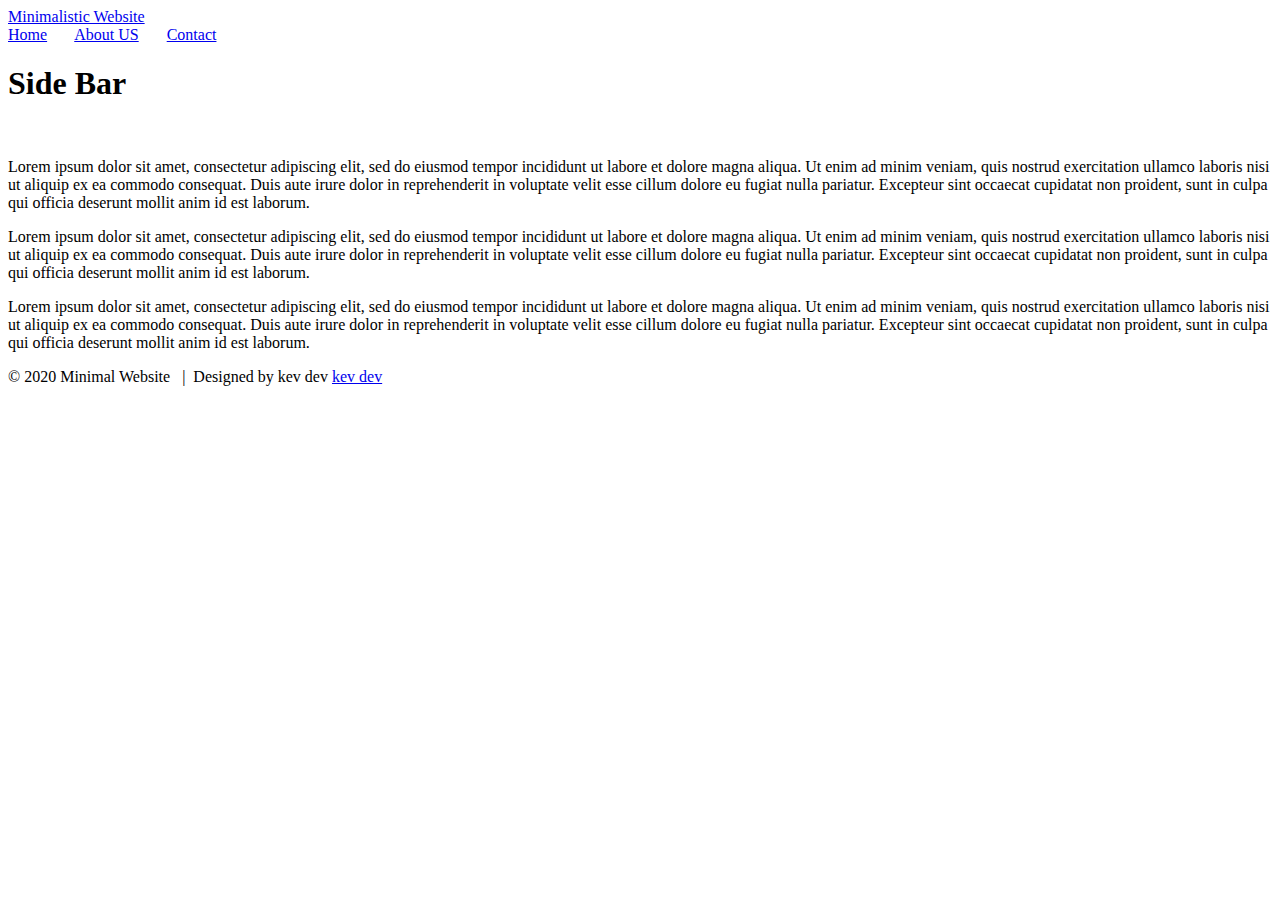
==== index.html @ 07d70b53 "First Commit" ====
<!DOCTYPE html>
<html lang="en">
<head>
    <meta charset="UTF-8">
    <title>Home</title>
    <link rel="stylesheet" href="css/style.css">
    <script src="js/scripts.js"></script>
</head>

<body>
    <div class="container">
    <header class="header">
        
        <a class="link-title" href="#">Minimalistic Website</a>
        
        </header>
        
        
        <nav class="menu">
        <a href="/">Home</a> &nbsp; &nbsp; &nbsp;
        <a href="about.html">About US</a> &nbsp; &nbsp; &nbsp;
        <a href="contact.html">Contact</a> &nbsp; &nbsp; &nbsp;
        
        </nav>
        
        
<!--        sidebar-->
        <aside> 
         <h1>Side Bar</h1>
            
        
        </aside>
        
        <article class="main">
<!--            <img src="http://placehold.it/600x300" alt="">        -->
        
        <div id="home-image">
            <img src="http://placehold.it/200px100" alt="">
            
            </div>    
            
            <p>Lorem ipsum dolor sit amet, consectetur adipiscing elit, sed do eiusmod tempor incididunt ut labore et dolore magna aliqua. Ut enim ad minim veniam, quis nostrud exercitation ullamco laboris nisi ut aliquip ex ea commodo consequat. Duis aute irure dolor in reprehenderit in voluptate velit esse cillum dolore eu fugiat nulla pariatur. Excepteur sint occaecat cupidatat non proident, sunt in culpa qui officia deserunt mollit anim id est laborum.</p> 
            <p>Lorem ipsum dolor sit amet, consectetur adipiscing elit, sed do eiusmod tempor incididunt ut labore et dolore magna aliqua. Ut enim ad minim veniam, quis nostrud exercitation ullamco laboris nisi ut aliquip ex ea commodo consequat. Duis aute irure dolor in reprehenderit in voluptate velit esse cillum dolore eu fugiat nulla pariatur. Excepteur sint occaecat cupidatat non proident, sunt in culpa qui officia deserunt mollit anim id est laborum.</p> 
            <p>Lorem ipsum dolor sit amet, consectetur adipiscing elit, sed do eiusmod tempor incididunt ut labore et dolore magna aliqua. Ut enim ad minim veniam, quis nostrud exercitation ullamco laboris nisi ut aliquip ex ea commodo consequat. Duis aute irure dolor in reprehenderit in voluptate velit esse cillum dolore eu fugiat nulla pariatur. Excepteur sint occaecat cupidatat non proident, sunt in culpa qui officia deserunt mollit anim id est laborum.</p> 
            
        </article>
        
        <footer>
         &copy; 2020 Minimal Website &nbsp; <span class="separator">|&nbsp;</span> Designed by kev dev <a href="#"> kev dev</a>
        </footer>
        
        
    </div>
    
</body>
</html>
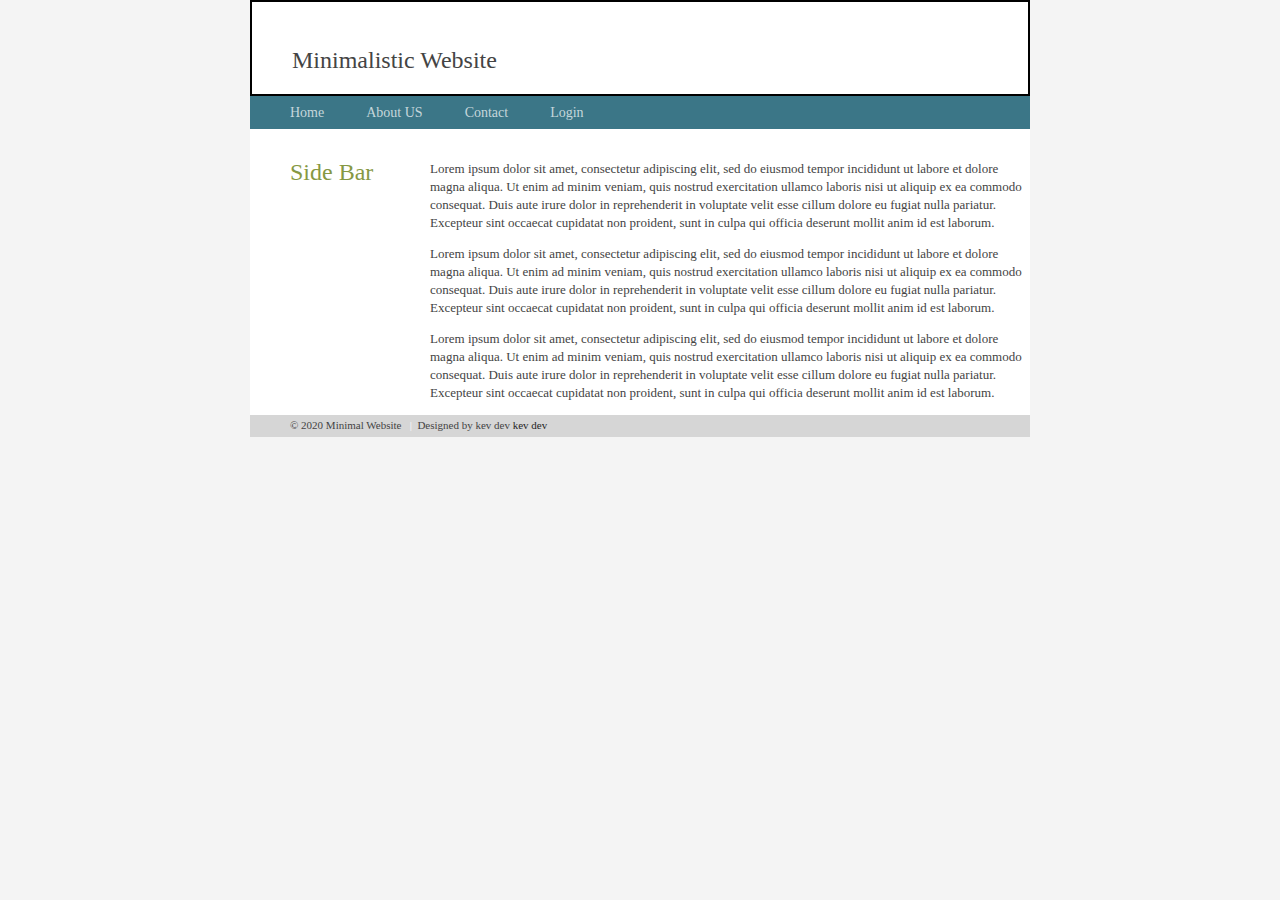
==== commit 6e6ba9af: "Communit May 19 4 22PM CST" ====
--- a/index.html
+++ b/index.html
@@ -1,6 +1,7 @@
 <!DOCTYPE html>
 <html lang="en">
 <head>
+  <!-- Test -->
     <meta charset="UTF-8">
     <title>Home</title>
     <link rel="stylesheet" href="css/style.css">
@@ -10,47 +11,48 @@
 <body>
     <div class="container">
     <header class="header">
-        
+
         <a class="link-title" href="#">Minimalistic Website</a>
-        
+
         </header>
-        
-        
+
+
         <nav class="menu">
-        <a href="/">Home</a> &nbsp; &nbsp; &nbsp;
+        <a href="index.html">Home</a> &nbsp; &nbsp; &nbsp;
         <a href="about.html">About US</a> &nbsp; &nbsp; &nbsp;
         <a href="contact.html">Contact</a> &nbsp; &nbsp; &nbsp;
-        
+        <a href="Login.html">Login</a> &nbsp; &nbsp; &nbsp;
+
         </nav>
-        
-        
+
+
 <!--        sidebar-->
-        <aside> 
+        <aside>
          <h1>Side Bar</h1>
-            
-        
+
+
         </aside>
-        
+
         <article class="main">
 <!--            <img src="http://placehold.it/600x300" alt="">        -->
-        
+
         <div id="home-image">
             <img src="http://placehold.it/200px100" alt="">
-            
-            </div>    
-            
-            <p>Lorem ipsum dolor sit amet, consectetur adipiscing elit, sed do eiusmod tempor incididunt ut labore et dolore magna aliqua. Ut enim ad minim veniam, quis nostrud exercitation ullamco laboris nisi ut aliquip ex ea commodo consequat. Duis aute irure dolor in reprehenderit in voluptate velit esse cillum dolore eu fugiat nulla pariatur. Excepteur sint occaecat cupidatat non proident, sunt in culpa qui officia deserunt mollit anim id est laborum.</p> 
-            <p>Lorem ipsum dolor sit amet, consectetur adipiscing elit, sed do eiusmod tempor incididunt ut labore et dolore magna aliqua. Ut enim ad minim veniam, quis nostrud exercitation ullamco laboris nisi ut aliquip ex ea commodo consequat. Duis aute irure dolor in reprehenderit in voluptate velit esse cillum dolore eu fugiat nulla pariatur. Excepteur sint occaecat cupidatat non proident, sunt in culpa qui officia deserunt mollit anim id est laborum.</p> 
-            <p>Lorem ipsum dolor sit amet, consectetur adipiscing elit, sed do eiusmod tempor incididunt ut labore et dolore magna aliqua. Ut enim ad minim veniam, quis nostrud exercitation ullamco laboris nisi ut aliquip ex ea commodo consequat. Duis aute irure dolor in reprehenderit in voluptate velit esse cillum dolore eu fugiat nulla pariatur. Excepteur sint occaecat cupidatat non proident, sunt in culpa qui officia deserunt mollit anim id est laborum.</p> 
-            
+
+            </div>
+
+            <p>Lorem ipsum dolor sit amet, consectetur adipiscing elit, sed do eiusmod tempor incididunt ut labore et dolore magna aliqua. Ut enim ad minim veniam, quis nostrud exercitation ullamco laboris nisi ut aliquip ex ea commodo consequat. Duis aute irure dolor in reprehenderit in voluptate velit esse cillum dolore eu fugiat nulla pariatur. Excepteur sint occaecat cupidatat non proident, sunt in culpa qui officia deserunt mollit anim id est laborum.</p>
+            <p>Lorem ipsum dolor sit amet, consectetur adipiscing elit, sed do eiusmod tempor incididunt ut labore et dolore magna aliqua. Ut enim ad minim veniam, quis nostrud exercitation ullamco laboris nisi ut aliquip ex ea commodo consequat. Duis aute irure dolor in reprehenderit in voluptate velit esse cillum dolore eu fugiat nulla pariatur. Excepteur sint occaecat cupidatat non proident, sunt in culpa qui officia deserunt mollit anim id est laborum.</p>
+            <p>Lorem ipsum dolor sit amet, consectetur adipiscing elit, sed do eiusmod tempor incididunt ut labore et dolore magna aliqua. Ut enim ad minim veniam, quis nostrud exercitation ullamco laboris nisi ut aliquip ex ea commodo consequat. Duis aute irure dolor in reprehenderit in voluptate velit esse cillum dolore eu fugiat nulla pariatur. Excepteur sint occaecat cupidatat non proident, sunt in culpa qui officia deserunt mollit anim id est laborum.</p>
+
         </article>
-        
+
         <footer>
          &copy; 2020 Minimal Website &nbsp; <span class="separator">|&nbsp;</span> Designed by kev dev <a href="#"> kev dev</a>
         </footer>
-        
-        
+
+
     </div>
-    
+
 </body>
-</html>+</html>
--- a/css/style.css
+++ b/css/style.css
@@ -0,0 +1,133 @@
+/*
+* {
+    padding: 0 0 0 0;
+    margin: 0 0 0 0;
+}
+*/
+
+
+body {
+    background-color: #f4f4f4;
+    font-size: 24px;
+    margin: 0;
+}
+
+.link-title {
+    
+    text-decoration: none;
+    font-size:24;
+    color: #444444;
+}
+
+.container {
+    width: 780px;
+    margin: 0 auto;
+    background: #fff;
+    
+    
+}
+
+.header {
+    padding: 45px 0 20px 40px;
+    border: 2px solid black;
+}
+
+.menu {
+    background: #3b7687;
+    padding: 0 0 6px 40px;
+}
+
+.menu a {
+    color: #c5d6db;
+    text-decoration: none;
+    font-size: 14px;
+    font-family: "Arial Narrow", "Myriad Pro";
+}
+
+.menu a:hover {
+    color: #edf2f3;
+}
+
+aside {
+    float: left;
+    width: 120px;
+    padding: 30px 0 0 40px;
+    margin-bottom: 20px; 
+    
+/*
+    ^I added margin bottom
+    
+*/
+}
+
+h1 {
+    margin: 0px;
+    color: #869843;
+    font-size: 24px;
+    font-family: "Arial Narrow", "Myriad Pro";
+    font-weight: normal;
+}
+
+h2 {
+    color: #3b7687;
+    font-size: 15px;
+    margin: 20px 0 5px 0;
+}
+
+.main {
+    margin: 0 0 0 180px;
+    padding: 35p 40px 30px 0px;
+    color: #444444;
+    font-family: "Georgia";
+    font-size: 13px;
+    line-height: 18px;
+    text-emphasis: justify;
+    
+}
+
+.main a:hover {
+    color: #444444;
+    
+}
+
+#home-image img {
+    width: 100%;
+}
+
+footer {
+    padding: 4px 40px 6px 40px;
+    background: #d6d6d6;
+    font-family: "Lucida Sans Unicode";
+    color: #444444;
+    font-size: 11px;
+    text-decoration: right;
+    clear: both;  /* added this as the about and contact was like locked with the navi and eas respecting div boundries.*/
+}
+
+footer a {
+    text-decoration: none;
+    color: #262626;
+    
+}
+
+.separator {
+    color:#FFFFFF;
+    font-size: 11px;
+}
+/*
+
+ABOUT PAGE STYLES
+*/
+
+#about-page #home-image img {
+    width: 70%;
+      float: left;
+   
+
+}
+
+#about-page #profile-info {
+    width: 20%;
+    float: right;
+    
+}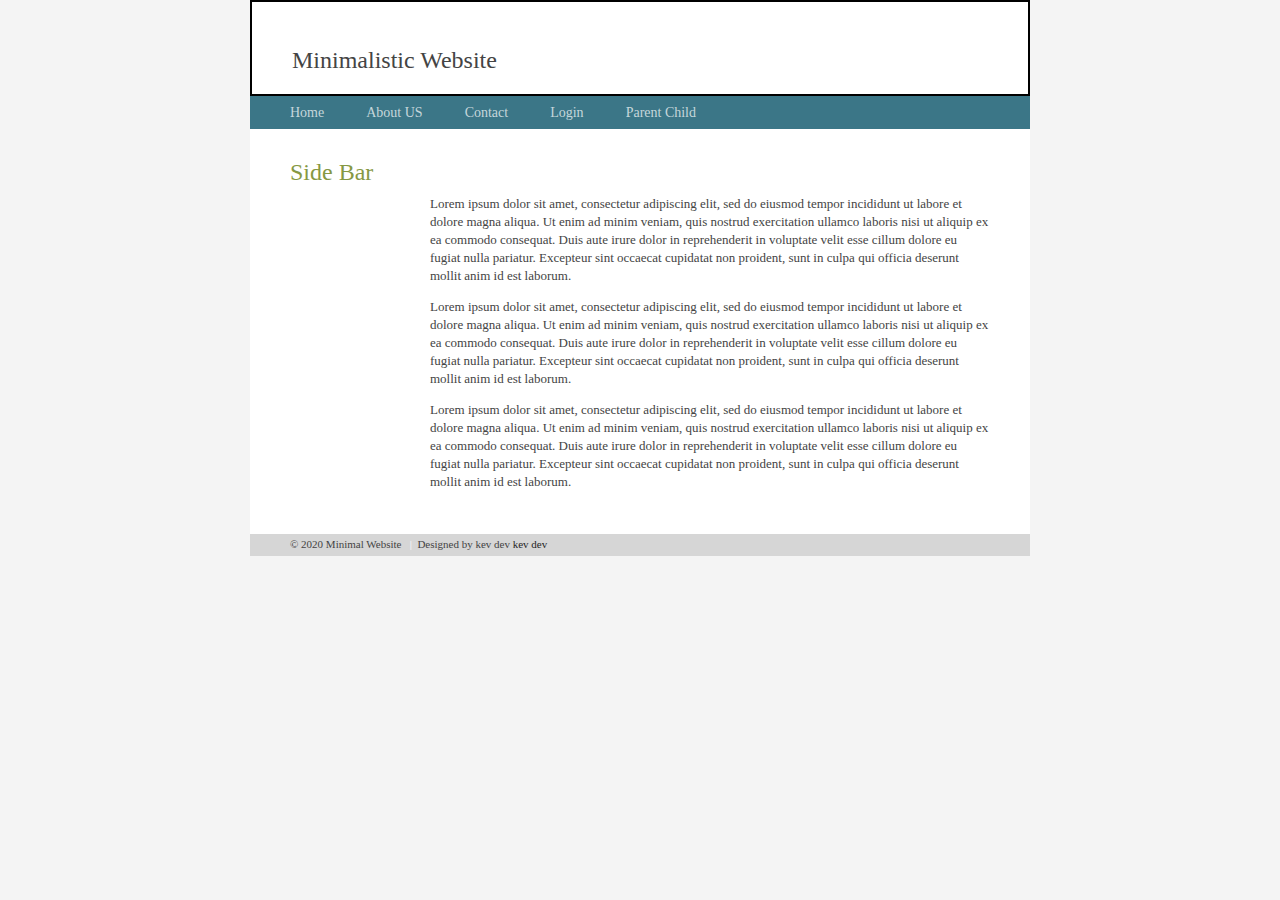
==== commit b9c59318: "parent child update" ====
--- a/index.html
+++ b/index.html
@@ -3,9 +3,9 @@
 <head>
   <!-- Test -->
     <meta charset="UTF-8">
-    <title>Home</title>
+    <title>Home Page</title>
     <link rel="stylesheet" href="css/style.css">
-    <script src="js/scripts.js"></script>
+    <script type="text/javascript" src="./js/scripts.js"></script>
 </head>
 
 <body>
@@ -22,6 +22,7 @@
         <a href="about.html">About US</a> &nbsp; &nbsp; &nbsp;
         <a href="contact.html">Contact</a> &nbsp; &nbsp; &nbsp;
         <a href="Login.html">Login</a> &nbsp; &nbsp; &nbsp;
+        <a href="parentchild.html">Parent Child</a> &nbsp; &nbsp; &nbsp;
 
         </nav>
 
--- a/css/style.css
+++ b/css/style.css
@@ -13,7 +13,7 @@
 }
 
 .link-title {
-    
+
     text-decoration: none;
     font-size:24;
     color: #444444;
@@ -23,8 +23,8 @@
     width: 780px;
     margin: 0 auto;
     background: #fff;
-    
-    
+
+
 }
 
 .header {
@@ -52,11 +52,11 @@
     float: left;
     width: 120px;
     padding: 30px 0 0 40px;
-    margin-bottom: 20px; 
-    
+    margin-bottom: 20px;
+
 /*
     ^I added margin bottom
-    
+
 */
 }
 
@@ -76,18 +76,18 @@
 
 .main {
     margin: 0 0 0 180px;
-    padding: 35p 40px 30px 0px;
+    padding: 35px 40px 30px 0px;
     color: #444444;
     font-family: "Georgia";
     font-size: 13px;
     line-height: 18px;
     text-emphasis: justify;
-    
+
 }
 
 .main a:hover {
     color: #444444;
-    
+
 }
 
 #home-image img {
@@ -107,7 +107,7 @@
 footer a {
     text-decoration: none;
     color: #262626;
-    
+
 }
 
 .separator {
@@ -122,12 +122,40 @@
 #about-page #home-image img {
     width: 70%;
       float: left;
-   
+
 
 }
 
 #about-page #profile-info {
     width: 20%;
     float: right;
-    
-}+}
+
+.button {
+  width: 100%;
+  height: auto;
+  margin: 10px 0;
+  cursor: pointer;
+}
+
+.button:hover {
+  background-color: #989898;
+}
+
+.inline-button {
+  width:16%;
+  display: inline-block;
+}
+
+.inline-button:hover {
+  width:16%;
+  background-color: #989898;
+}
+
+.center-div {
+  text-align: center;
+}
+
+#destiny {
+  background-color: #000;
+}
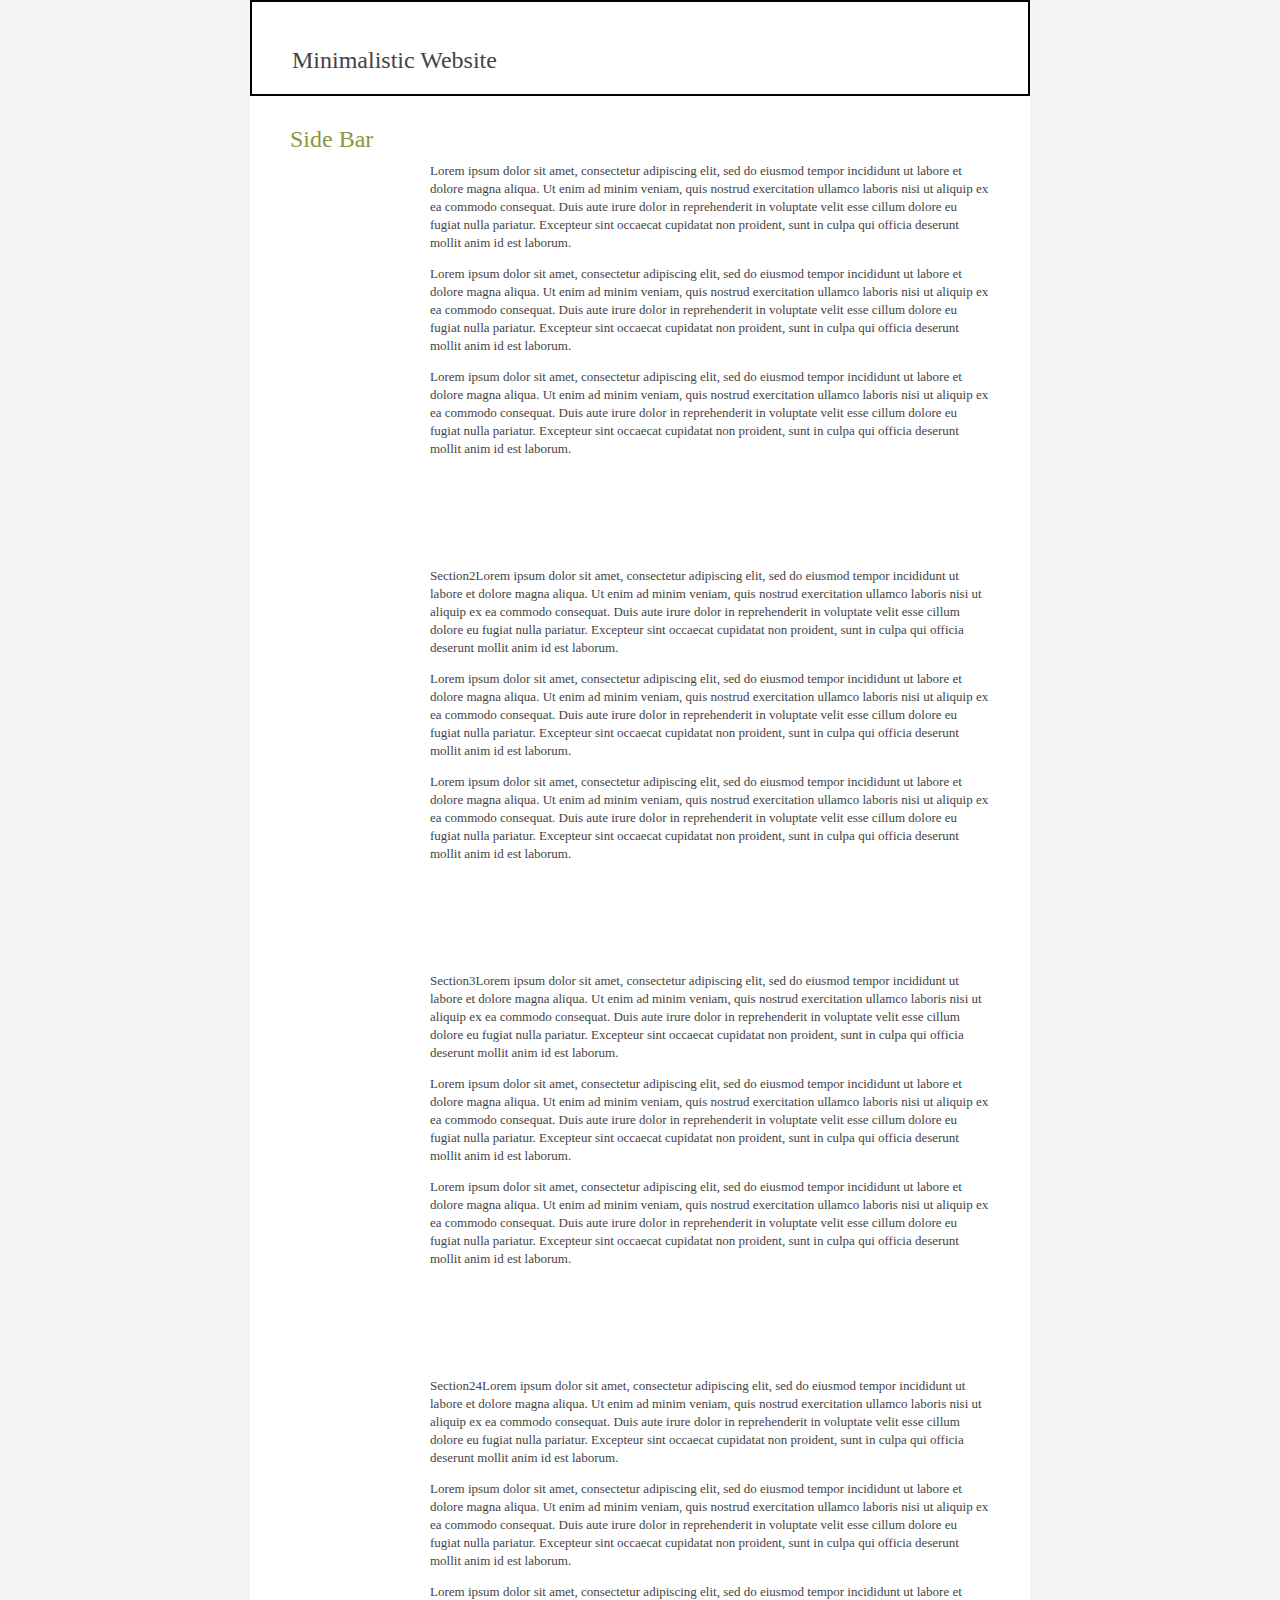
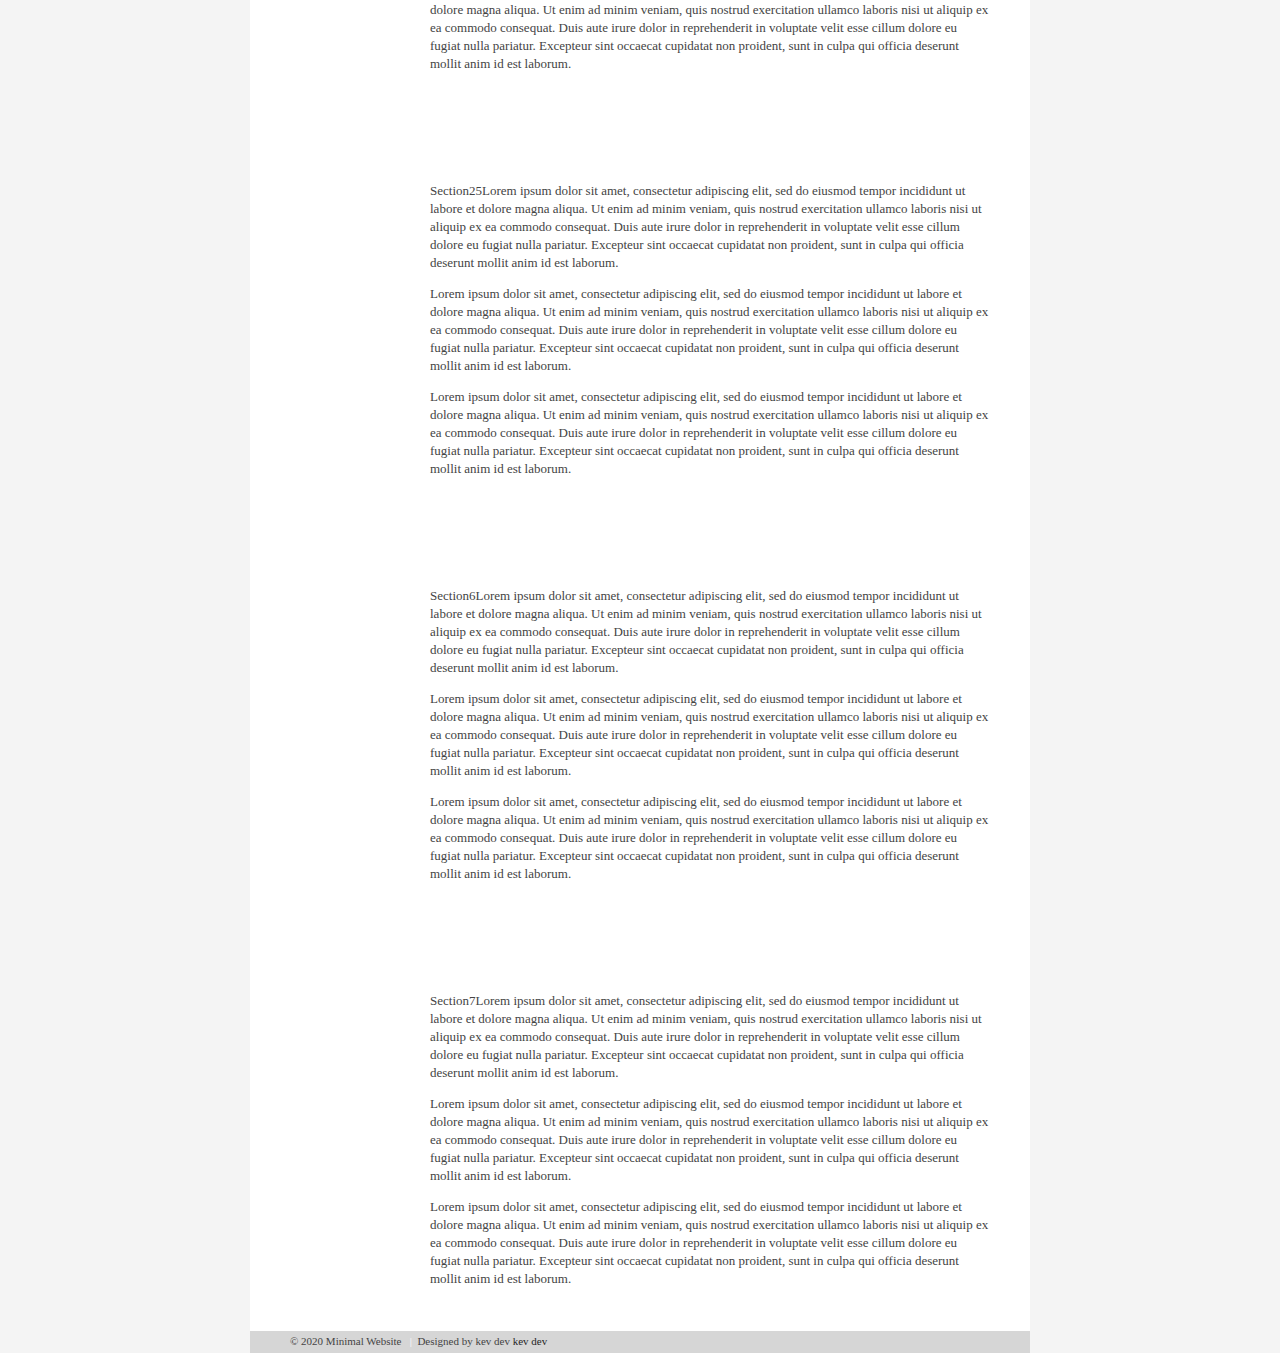
==== commit bc6042ec: "nav.html jquery code." ====
--- a/index.html
+++ b/index.html
@@ -17,14 +17,9 @@
         </header>
 
 
-        <nav class="menu">
-        <a href="index.html">Home</a> &nbsp; &nbsp; &nbsp;
-        <a href="about.html">About US</a> &nbsp; &nbsp; &nbsp;
-        <a href="contact.html">Contact</a> &nbsp; &nbsp; &nbsp;
-        <a href="Login.html">Login</a> &nbsp; &nbsp; &nbsp;
-        <a href="parentchild.html">Parent Child</a> &nbsp; &nbsp; &nbsp;
+        <div id="nav-placeholder">
 
-        </nav>
+    </div>
 
 
 <!--        sidebar-->
@@ -47,6 +42,84 @@
             <p>Lorem ipsum dolor sit amet, consectetur adipiscing elit, sed do eiusmod tempor incididunt ut labore et dolore magna aliqua. Ut enim ad minim veniam, quis nostrud exercitation ullamco laboris nisi ut aliquip ex ea commodo consequat. Duis aute irure dolor in reprehenderit in voluptate velit esse cillum dolore eu fugiat nulla pariatur. Excepteur sint occaecat cupidatat non proident, sunt in culpa qui officia deserunt mollit anim id est laborum.</p>
 
         </article>
+        <article class="main">
+<!--            <img src="http://placehold.it/600x300" alt="">        -->
+
+        <div id="home-image">
+            <img src="http://placehold.it/200px100" alt="">
+
+            </div>
+
+            <p>Section2Lorem ipsum dolor sit amet, consectetur adipiscing elit, sed do eiusmod tempor incididunt ut labore et dolore magna aliqua. Ut enim ad minim veniam, quis nostrud exercitation ullamco laboris nisi ut aliquip ex ea commodo consequat. Duis aute irure dolor in reprehenderit in voluptate velit esse cillum dolore eu fugiat nulla pariatur. Excepteur sint occaecat cupidatat non proident, sunt in culpa qui officia deserunt mollit anim id est laborum.</p>
+            <p>Lorem ipsum dolor sit amet, consectetur adipiscing elit, sed do eiusmod tempor incididunt ut labore et dolore magna aliqua. Ut enim ad minim veniam, quis nostrud exercitation ullamco laboris nisi ut aliquip ex ea commodo consequat. Duis aute irure dolor in reprehenderit in voluptate velit esse cillum dolore eu fugiat nulla pariatur. Excepteur sint occaecat cupidatat non proident, sunt in culpa qui officia deserunt mollit anim id est laborum.</p>
+            <p>Lorem ipsum dolor sit amet, consectetur adipiscing elit, sed do eiusmod tempor incididunt ut labore et dolore magna aliqua. Ut enim ad minim veniam, quis nostrud exercitation ullamco laboris nisi ut aliquip ex ea commodo consequat. Duis aute irure dolor in reprehenderit in voluptate velit esse cillum dolore eu fugiat nulla pariatur. Excepteur sint occaecat cupidatat non proident, sunt in culpa qui officia deserunt mollit anim id est laborum.</p>
+
+        </article>
+        <article class="main">
+<!--            <img src="http://placehold.it/600x300" alt="">        -->
+
+        <div id="home-image">
+            <img src="http://placehold.it/200px100" alt="">
+
+            </div>
+
+            <p>Section3Lorem ipsum dolor sit amet, consectetur adipiscing elit, sed do eiusmod tempor incididunt ut labore et dolore magna aliqua. Ut enim ad minim veniam, quis nostrud exercitation ullamco laboris nisi ut aliquip ex ea commodo consequat. Duis aute irure dolor in reprehenderit in voluptate velit esse cillum dolore eu fugiat nulla pariatur. Excepteur sint occaecat cupidatat non proident, sunt in culpa qui officia deserunt mollit anim id est laborum.</p>
+            <p>Lorem ipsum dolor sit amet, consectetur adipiscing elit, sed do eiusmod tempor incididunt ut labore et dolore magna aliqua. Ut enim ad minim veniam, quis nostrud exercitation ullamco laboris nisi ut aliquip ex ea commodo consequat. Duis aute irure dolor in reprehenderit in voluptate velit esse cillum dolore eu fugiat nulla pariatur. Excepteur sint occaecat cupidatat non proident, sunt in culpa qui officia deserunt mollit anim id est laborum.</p>
+            <p>Lorem ipsum dolor sit amet, consectetur adipiscing elit, sed do eiusmod tempor incididunt ut labore et dolore magna aliqua. Ut enim ad minim veniam, quis nostrud exercitation ullamco laboris nisi ut aliquip ex ea commodo consequat. Duis aute irure dolor in reprehenderit in voluptate velit esse cillum dolore eu fugiat nulla pariatur. Excepteur sint occaecat cupidatat non proident, sunt in culpa qui officia deserunt mollit anim id est laborum.</p>
+
+        </article>
+        <article class="main">
+<!--            <img src="http://placehold.it/600x300" alt="">        -->
+
+        <div id="home-image">
+            <img src="http://placehold.it/200px100" alt="">
+
+            </div>
+
+            <p>Section24Lorem ipsum dolor sit amet, consectetur adipiscing elit, sed do eiusmod tempor incididunt ut labore et dolore magna aliqua. Ut enim ad minim veniam, quis nostrud exercitation ullamco laboris nisi ut aliquip ex ea commodo consequat. Duis aute irure dolor in reprehenderit in voluptate velit esse cillum dolore eu fugiat nulla pariatur. Excepteur sint occaecat cupidatat non proident, sunt in culpa qui officia deserunt mollit anim id est laborum.</p>
+            <p>Lorem ipsum dolor sit amet, consectetur adipiscing elit, sed do eiusmod tempor incididunt ut labore et dolore magna aliqua. Ut enim ad minim veniam, quis nostrud exercitation ullamco laboris nisi ut aliquip ex ea commodo consequat. Duis aute irure dolor in reprehenderit in voluptate velit esse cillum dolore eu fugiat nulla pariatur. Excepteur sint occaecat cupidatat non proident, sunt in culpa qui officia deserunt mollit anim id est laborum.</p>
+            <p>Lorem ipsum dolor sit amet, consectetur adipiscing elit, sed do eiusmod tempor incididunt ut labore et dolore magna aliqua. Ut enim ad minim veniam, quis nostrud exercitation ullamco laboris nisi ut aliquip ex ea commodo consequat. Duis aute irure dolor in reprehenderit in voluptate velit esse cillum dolore eu fugiat nulla pariatur. Excepteur sint occaecat cupidatat non proident, sunt in culpa qui officia deserunt mollit anim id est laborum.</p>
+
+        </article>
+        <article class="main">
+<!--            <img src="http://placehold.it/600x300" alt="">        -->
+
+        <div id="home-image">
+            <img src="http://placehold.it/200px100" alt="">
+
+            </div>
+
+            <p>Section25Lorem ipsum dolor sit amet, consectetur adipiscing elit, sed do eiusmod tempor incididunt ut labore et dolore magna aliqua. Ut enim ad minim veniam, quis nostrud exercitation ullamco laboris nisi ut aliquip ex ea commodo consequat. Duis aute irure dolor in reprehenderit in voluptate velit esse cillum dolore eu fugiat nulla pariatur. Excepteur sint occaecat cupidatat non proident, sunt in culpa qui officia deserunt mollit anim id est laborum.</p>
+            <p>Lorem ipsum dolor sit amet, consectetur adipiscing elit, sed do eiusmod tempor incididunt ut labore et dolore magna aliqua. Ut enim ad minim veniam, quis nostrud exercitation ullamco laboris nisi ut aliquip ex ea commodo consequat. Duis aute irure dolor in reprehenderit in voluptate velit esse cillum dolore eu fugiat nulla pariatur. Excepteur sint occaecat cupidatat non proident, sunt in culpa qui officia deserunt mollit anim id est laborum.</p>
+            <p>Lorem ipsum dolor sit amet, consectetur adipiscing elit, sed do eiusmod tempor incididunt ut labore et dolore magna aliqua. Ut enim ad minim veniam, quis nostrud exercitation ullamco laboris nisi ut aliquip ex ea commodo consequat. Duis aute irure dolor in reprehenderit in voluptate velit esse cillum dolore eu fugiat nulla pariatur. Excepteur sint occaecat cupidatat non proident, sunt in culpa qui officia deserunt mollit anim id est laborum.</p>
+
+        </article>
+        <article class="main">
+<!--            <img src="http://placehold.it/600x300" alt="">        -->
+
+        <div id="home-image">
+            <img src="http://placehold.it/200px100" alt="">
+
+            </div>
+
+            <p>Section6Lorem ipsum dolor sit amet, consectetur adipiscing elit, sed do eiusmod tempor incididunt ut labore et dolore magna aliqua. Ut enim ad minim veniam, quis nostrud exercitation ullamco laboris nisi ut aliquip ex ea commodo consequat. Duis aute irure dolor in reprehenderit in voluptate velit esse cillum dolore eu fugiat nulla pariatur. Excepteur sint occaecat cupidatat non proident, sunt in culpa qui officia deserunt mollit anim id est laborum.</p>
+            <p>Lorem ipsum dolor sit amet, consectetur adipiscing elit, sed do eiusmod tempor incididunt ut labore et dolore magna aliqua. Ut enim ad minim veniam, quis nostrud exercitation ullamco laboris nisi ut aliquip ex ea commodo consequat. Duis aute irure dolor in reprehenderit in voluptate velit esse cillum dolore eu fugiat nulla pariatur. Excepteur sint occaecat cupidatat non proident, sunt in culpa qui officia deserunt mollit anim id est laborum.</p>
+            <p>Lorem ipsum dolor sit amet, consectetur adipiscing elit, sed do eiusmod tempor incididunt ut labore et dolore magna aliqua. Ut enim ad minim veniam, quis nostrud exercitation ullamco laboris nisi ut aliquip ex ea commodo consequat. Duis aute irure dolor in reprehenderit in voluptate velit esse cillum dolore eu fugiat nulla pariatur. Excepteur sint occaecat cupidatat non proident, sunt in culpa qui officia deserunt mollit anim id est laborum.</p>
+
+        </article>
+        <article class="main">
+<!--            <img src="http://placehold.it/600x300" alt="">        -->
+
+        <div id="home-image">
+            <img src="http://placehold.it/200px100" alt="">
+
+            </div>
+
+            <p>Section7Lorem ipsum dolor sit amet, consectetur adipiscing elit, sed do eiusmod tempor incididunt ut labore et dolore magna aliqua. Ut enim ad minim veniam, quis nostrud exercitation ullamco laboris nisi ut aliquip ex ea commodo consequat. Duis aute irure dolor in reprehenderit in voluptate velit esse cillum dolore eu fugiat nulla pariatur. Excepteur sint occaecat cupidatat non proident, sunt in culpa qui officia deserunt mollit anim id est laborum.</p>
+            <p>Lorem ipsum dolor sit amet, consectetur adipiscing elit, sed do eiusmod tempor incididunt ut labore et dolore magna aliqua. Ut enim ad minim veniam, quis nostrud exercitation ullamco laboris nisi ut aliquip ex ea commodo consequat. Duis aute irure dolor in reprehenderit in voluptate velit esse cillum dolore eu fugiat nulla pariatur. Excepteur sint occaecat cupidatat non proident, sunt in culpa qui officia deserunt mollit anim id est laborum.</p>
+            <p>Lorem ipsum dolor sit amet, consectetur adipiscing elit, sed do eiusmod tempor incididunt ut labore et dolore magna aliqua. Ut enim ad minim veniam, quis nostrud exercitation ullamco laboris nisi ut aliquip ex ea commodo consequat. Duis aute irure dolor in reprehenderit in voluptate velit esse cillum dolore eu fugiat nulla pariatur. Excepteur sint occaecat cupidatat non proident, sunt in culpa qui officia deserunt mollit anim id est laborum.</p>
+
+        </article>
 
         <footer>
          &copy; 2020 Minimal Website &nbsp; <span class="separator">|&nbsp;</span> Designed by kev dev <a href="#"> kev dev</a>
@@ -54,6 +127,14 @@
 
 
     </div>
+    <script src="https://code.jquery.com/jquery-3.3.1.min.js" integrity="sha256-FgpCb/KJQlLNfOu91ta32o/NMZxltwRo8QtmkMRdAu8=" crossorigin="anonymous"></script>
+    <script src="https://cdnjs.cloudflare.com/ajax/libs/popper.js/1.14.3/umd/popper.min.js" integrity="sha384-ZMP7rVo3mIykV+2+9J3UJ46jBk0WLaUAdn689aCwoqbBJiSnjAK/l8WvCWPIPm49" crossorigin="anonymous"></script>
+    <script src="https://stackpath.bootstrapcdn.com/bootstrap/4.1.3/js/bootstrap.min.js" integrity="sha384-ChfqqxuZUCnJSK3+MXmPNIyE6ZbWh2IMqE241rYiqJxyMiZ6OW/JmZQ5stwEULTy" crossorigin="anonymous"></script>
+    <script>
+    $(function(){
+      $("#nav-placeholder").load("nav.html");
+    });
+    </script>
 
 </body>
 </html>
--- a/css/style.css
+++ b/css/style.css
@@ -156,6 +156,21 @@
   text-align: center;
 }
 
+.middle-div {
+  text-align: center;
+}
+
+.paragraph-col1,.paragraph-col2 {
+  width: 45%;
+  display: inline-block;
+  text-align: justify;
+  margin: 10px;
+  font-size: 20px;
+}
+
 #destiny {
   background-color: #000;
 }
+
+.fixed{position:fixed;top:0; bottom:0}
+.innerscroll{overflow-y:scroll;height:100%}
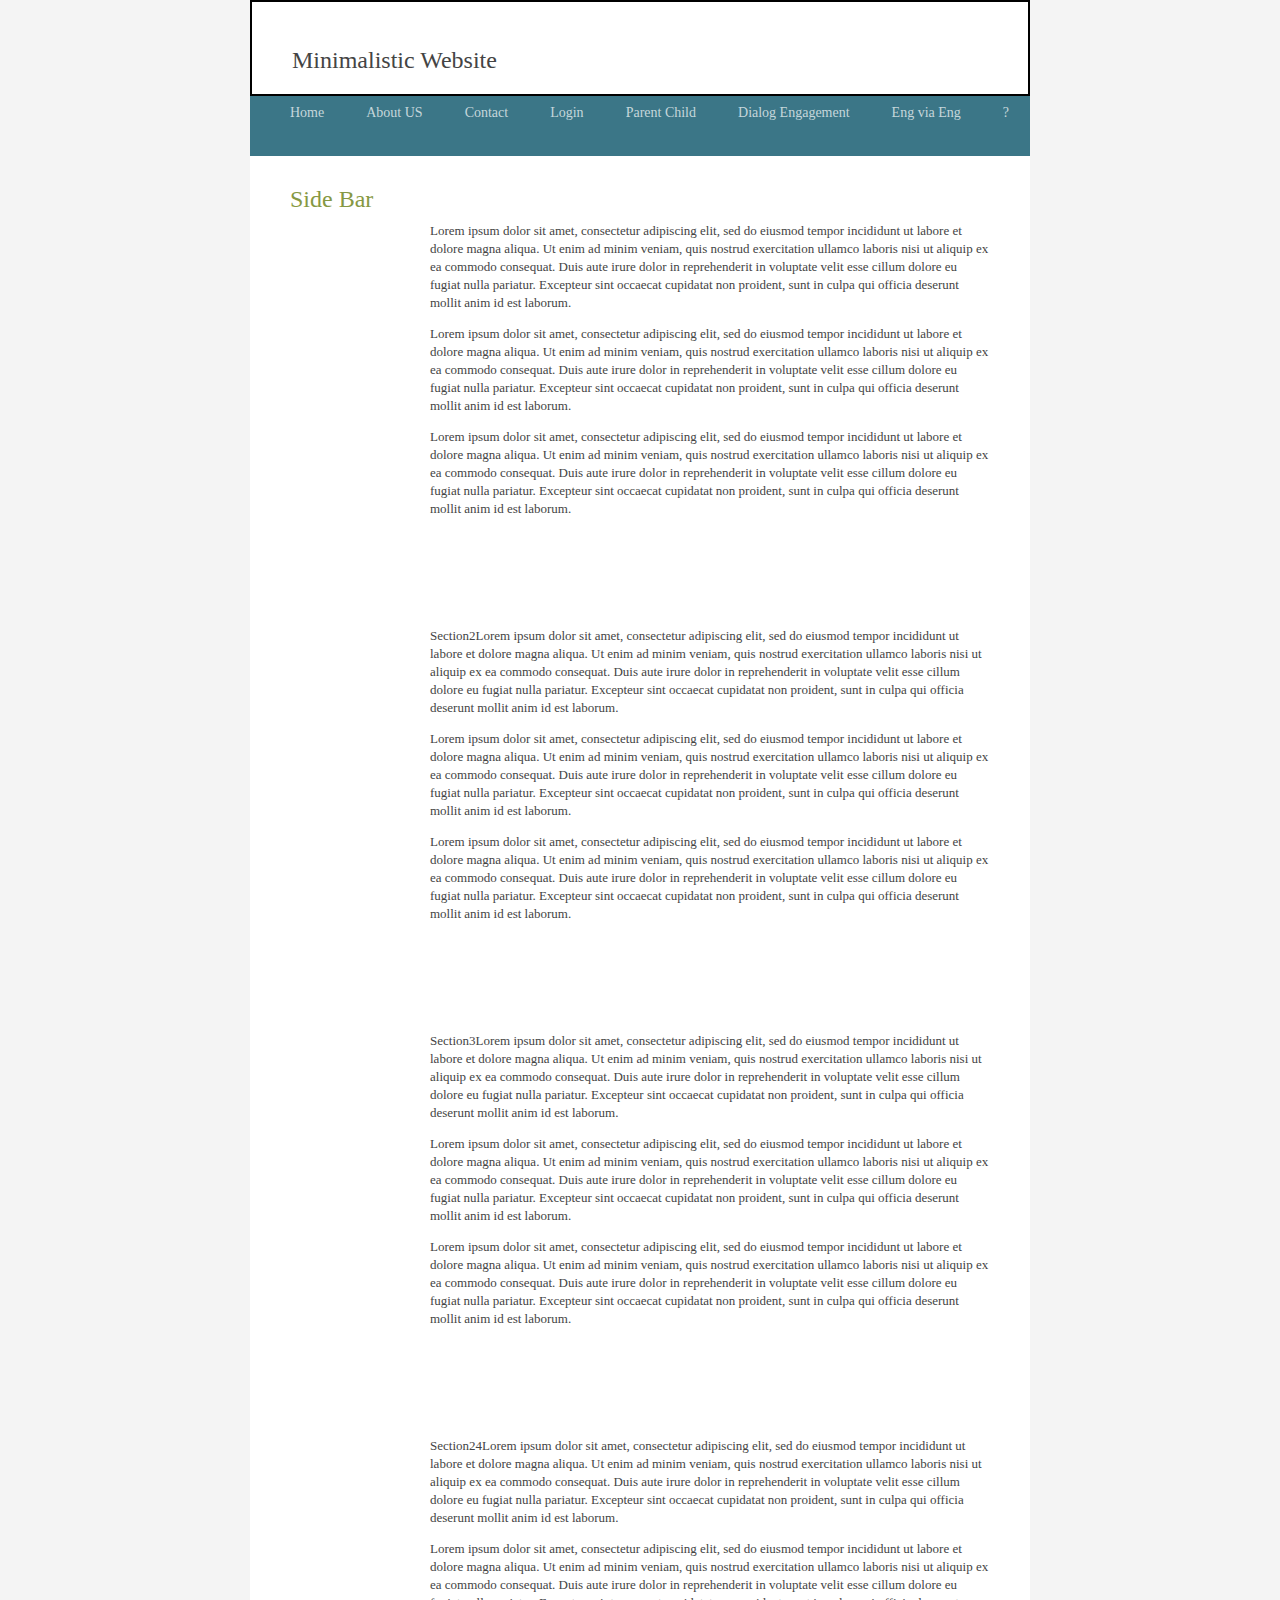
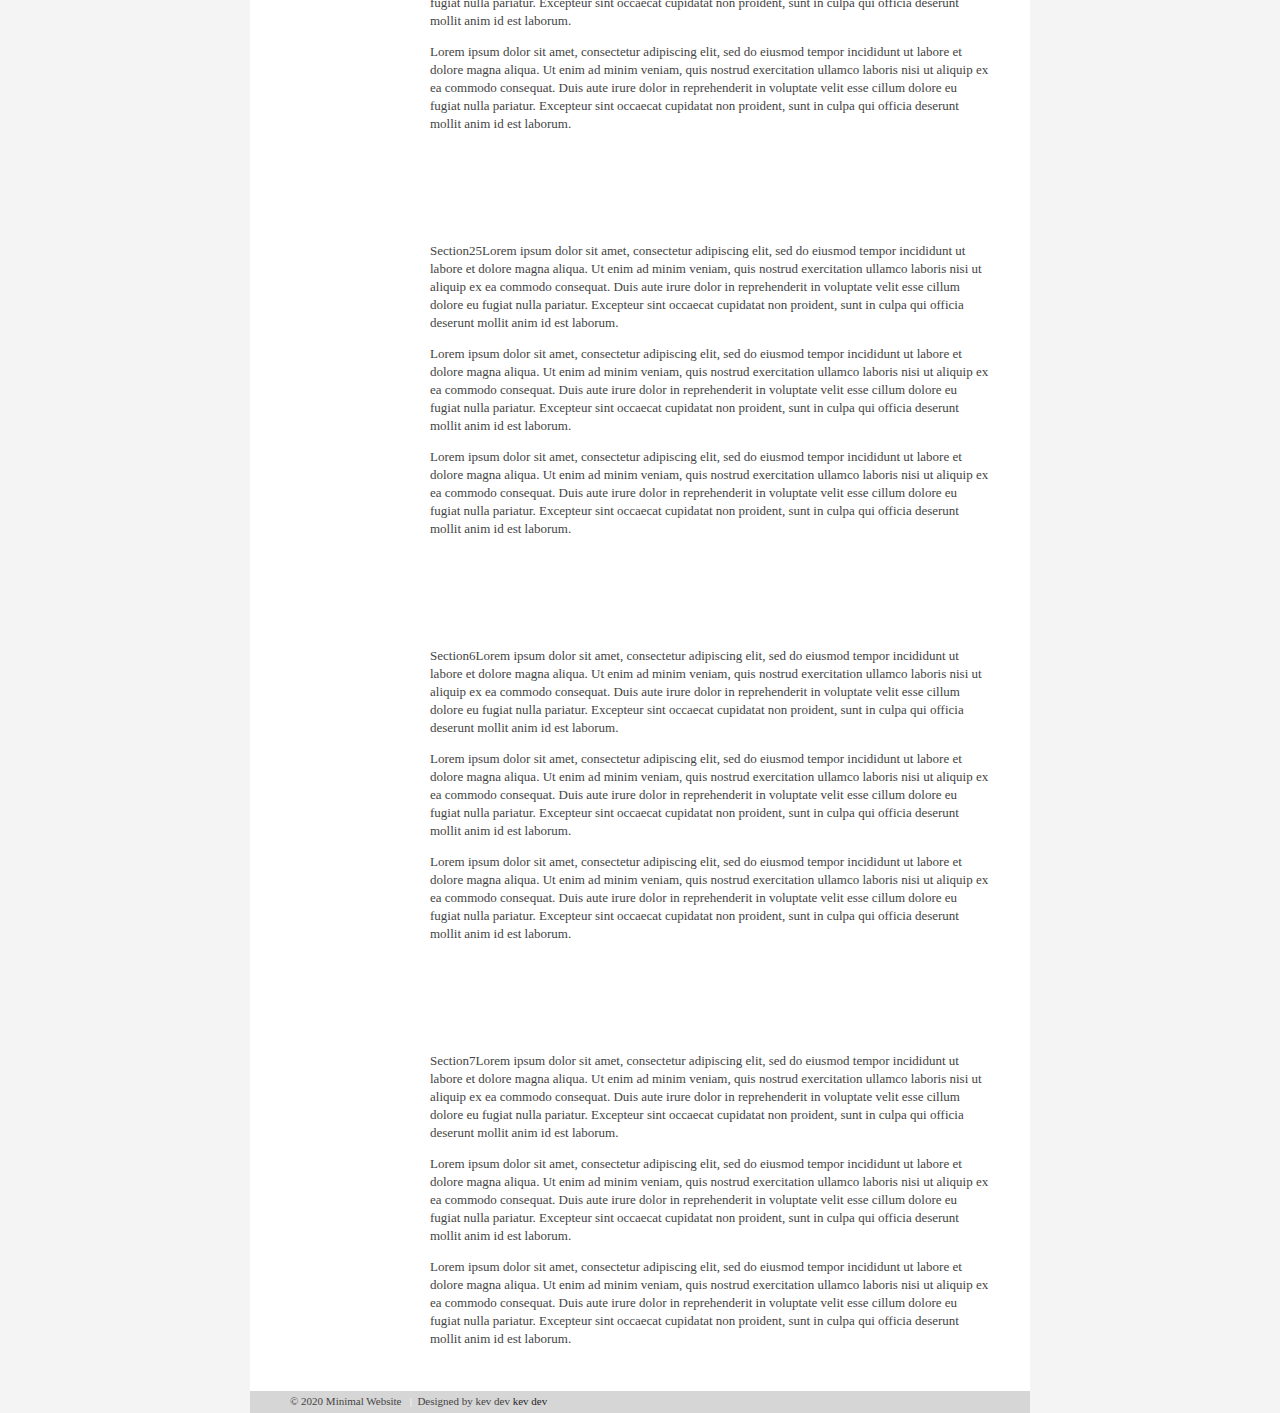
==== commit 16827fd6: "Update index.html" ====
--- a/index.html
+++ b/index.html
@@ -6,6 +6,7 @@
     <title>Home Page</title>
     <link rel="stylesheet" href="css/style.css">
     <script type="text/javascript" src="./js/scripts.js"></script>
+      <link rel="stylesheet" href="external/css/font-awesome.min.css">
 </head>
 
 <body>
@@ -17,7 +18,7 @@
         </header>
 
 
-        <div id="nav-placeholder">
+        <div id="nav-placeholder" class="samplediv">
 
     </div>
 
@@ -33,13 +34,14 @@
 <!--            <img src="http://placehold.it/600x300" alt="">        -->
 
         <div id="home-image">
+
             <img src="http://placehold.it/200px100" alt="">
 
             </div>
 
             <p>Lorem ipsum dolor sit amet, consectetur adipiscing elit, sed do eiusmod tempor incididunt ut labore et dolore magna aliqua. Ut enim ad minim veniam, quis nostrud exercitation ullamco laboris nisi ut aliquip ex ea commodo consequat. Duis aute irure dolor in reprehenderit in voluptate velit esse cillum dolore eu fugiat nulla pariatur. Excepteur sint occaecat cupidatat non proident, sunt in culpa qui officia deserunt mollit anim id est laborum.</p>
             <p>Lorem ipsum dolor sit amet, consectetur adipiscing elit, sed do eiusmod tempor incididunt ut labore et dolore magna aliqua. Ut enim ad minim veniam, quis nostrud exercitation ullamco laboris nisi ut aliquip ex ea commodo consequat. Duis aute irure dolor in reprehenderit in voluptate velit esse cillum dolore eu fugiat nulla pariatur. Excepteur sint occaecat cupidatat non proident, sunt in culpa qui officia deserunt mollit anim id est laborum.</p>
-            <p>Lorem ipsum dolor sit amet, consectetur adipiscing elit, sed do eiusmod tempor incididunt ut labore et dolore magna aliqua. Ut enim ad minim veniam, quis nostrud exercitation ullamco laboris nisi ut aliquip ex ea commodo consequat. Duis aute irure dolor in reprehenderit in voluptate velit esse cillum dolore eu fugiat nulla pariatur. Excepteur sint occaecat cupidatat non proident, sunt in culpa qui officia deserunt mollit anim id est laborum.</p>
+            <p>Lorem ipsum dolor sit amet, <i class="fa fa-address-book" aria-hidden="true"></i>consectetur adipiscing elit, sed do eiusmod tempor incididunt ut labore et dolore magna aliqua. Ut enim ad minim veniam, quis nostrud exercitation ullamco laboris nisi ut aliquip ex ea commodo consequat. Duis aute irure dolor in reprehenderit in voluptate velit esse cillum dolore eu fugiat nulla pariatur. Excepteur sint occaecat cupidatat non proident, sunt in culpa qui officia deserunt mollit anim id est laborum.</p>
 
         </article>
         <article class="main">
--- a/css/style.css
+++ b/css/style.css
@@ -174,3 +174,219 @@
 
 .fixed{position:fixed;top:0; bottom:0}
 .innerscroll{overflow-y:scroll;height:100%}
+
+
+html {
+  height: 100%;
+}
+
+body {
+  margin: 0;
+  height: 100%;
+}
+
+#container {
+  height: 100%;
+}
+
+#sidebar {
+  background-color: #2980b9;
+  display: inline-block;
+  vertical-align: top;
+  height: 100%;
+  width: 18%;
+  overflow: auto;
+}
+
+#content {
+  background-color: #f8f8f8;
+  display: inline-block;
+  vertical-align: top;
+  height: 100%;
+  width: 82%;
+  overflow: auto;
+}
+
+.LoginBoxButton {
+  margin: 1rem;
+}
+.LoginBox {
+  padding: 1rem;
+}
+
+.blackjack {
+  background-color: black;
+}
+
+
+
+/* Dropdown Button -------------------------------------------------*/
+.dropbtn {
+  background-color: #4CAF50;
+  color: white;
+  padding: 16px;
+  font-size: 16px;
+  border: none;
+  cursor: pointer;
+}
+
+/* Dropdown button on hover & focus */
+.dropbtn:hover, .dropbtn:focus {
+  background-color: #3e8e41;
+}
+
+/* The search field */
+#myInput {
+  box-sizing: border-box;
+  background-image: url('searchicon.png');
+  background-position: 14px 12px;
+  background-repeat: no-repeat;
+  font-size: 16px;
+  padding: 14px 20px 12px 45px;
+  border: none;
+  border-bottom: 1px solid #ddd;
+}
+
+/* The search field when it gets focus/clicked on */
+#myInput:focus {outline: 3px solid #ddd;}
+
+/* The container <div> - needed to position the dropdown content */
+.dropdown {
+  position: relative;
+  display: inline-block;
+}
+
+/* Dropdown Content (Hidden by Default) */
+.dropdown-content {
+  display: none;
+  position: absolute;
+  background-color: #f6f6f6;
+  min-width: 230px;
+  border: 1px solid #ddd;
+  z-index: 1;
+}
+
+/* Links inside the dropdown */
+.dropdown-content a {
+  color: black;
+  padding: 12px 16px;
+  text-decoration: none;
+  display: block;
+}
+
+/* Change color of dropdown links on hover */
+.dropdown-content a:hover {background-color: #f1f1f1}
+
+/* Show the dropdown menu (use JS to add this class to the .dropdown-content container when the user clicks on the dropdown button) */
+.show {display:block;}
+
+
+/* Dropdown Button -------------------------------------------------*/
+
+@font-face{
+    font-family:adobe-clean;
+    src:url(./font/AdobeClean-Black.otf) format("opentype"),url(./font/_ttf/AdobeClean-Black.ttf) format("truetype");
+    font-weight:900
+}
+@font-face{
+    font-family:adobe-clean;
+    src:url(./font/AdobeClean-BlackIt.otf) format("opentype"),url(./font/_ttf/AdobeClean-BlackIt.ttf) format("truetype");
+    font-weight:900;
+    font-style:italic
+}
+@font-face{
+    font-family:adobe-clean;
+    src:url(./font/AdobeClean-Bold.otf) format("opentype"),url(./font/_ttf/AdobeClean-Bold.ttf) format("truetype");
+    font-weight:700
+}
+@font-face{
+    font-family:adobe-clean;
+    src:url(./font/AdobeClean-BoldCond.otf) format("opentype"),url(./font/_ttf/AdobeClean-BoldCond.ttf) format("truetype");
+    font-weight:700;
+    font-stretch:condensed
+}
+@font-face{
+    font-family:adobe-clean;
+    src:url(./font/AdobeClean-BoldCondIt.otf) format("opentype"),url(./font/_ttf/AdobeClean-BoldCondIt.ttf) format("truetype");
+    font-weight:700;
+    font-stretch:condensed;
+    font-style:italic
+}
+@font-face{
+    font-family:adobe-clean;
+    src:url(./font/AdobeClean-BoldIt.otf) format("opentype"),url(./font/_ttf/AdobeClean-BoldIt.ttf) format("truetype");
+    font-weight:700;
+    font-style:italic
+}
+@font-face{
+    font-family:adobe-clean;
+    src:url(./font/AdobeClean-BoldSemiCn.otf) format("opentype"),url(./font/_ttf/AdobeClean-BoldSemiCn.ttf) format("truetype");
+    font-weight:700;
+    font-stretch:semi-condensed
+}
+@font-face{
+    font-family:adobe-clean;
+    src:url(./font/AdobeClean-BoldSemiCnIt.otf) format("opentype"),url(./font/_ttf/AdobeClean-BoldSemiCnIt.ttf) format("truetype");
+    font-weight:700;
+    font-stretch:semi-condensed;
+    font-style:italic
+}
+@font-face{
+    font-family:adobe-clean;
+    src:url(../font/AdobeClean-Cond.otf) format("opentype"),url(./font/_ttf/AdobeClean-Cond.ttf) format("truetype");
+    font-stretch:condensed
+}
+@font-face{
+    font-family:adobe-clean;
+    src:url(../font/AdobeClean-CondIt.otf) format("opentype"),url(./font/_ttf/AdobeClean-CondIt.ttf) format("truetype");
+    font-stretch:condensed;
+    font-style:italic
+}
+@font-face{
+    font-family:adobe-clean;
+    src:url(../font/AdobeClean-ExtraBold.otf) format("opentype"),url(./font/_ttf/AdobeClean-ExtraBold.ttf) format("truetype");
+    font-weight:800
+}
+@font-face{
+    font-family:adobe-clean;
+    src:url(./font/AdobeClean-ExtraBoldIt.otf) format("opentype"),url(./font/_ttf/AdobeClean-ExtraBoldIt.ttf) format("truetype");
+    font-weight:800;
+    font-style:italic
+}
+@font-face{
+    font-family:adobe-clean;
+    src:url(./font/AdobeClean-It.otf) format("opentype"),url(./font/_ttf/AdobeClean-It.ttf) format("truetype");
+    font-style:italic
+}
+@font-face{
+    font-family:adobe-clean;
+    src:url(./font/AdobeClean-Light.otf) format("opentype"),url(./font/_ttf/AdobeClean-Light.ttf) format("truetype");
+    font-weight:300
+}
+@font-face{
+    font-family:adobe-clean;
+    src:url(./font/AdobeClean-LightIt.otf) format("opentype"),url(./font/_ttf/AdobeClean-LightIt.ttf) format("truetype");
+    font-weight:300;
+    font-style:italic
+}
+@font-face{
+    font-family:adobe-clean;
+    src:url(./font/AdobeClean-Medium.otf) format("opentype");
+    font-weight:500
+}
+@font-face{
+    font-family:adobe-clean;
+    src:url(./font/AdobeClean-Regular.otf) format("opentype"),url(./font/_ttf/AdobeClean-Regular.ttf) format("truetype");
+    font-weight:400
+}
+@font-face{
+    font-family:adobe-clean;
+    src:url(./font/AdobeClean-SemiCn.otf) format("opentype"),url(./font/_ttf/AdobeClean-SemiCn.ttf) format("truetype");
+    font-stretch:semi-condensed
+}
+@font-face{
+    font-family:adobe-clean;
+    src:url(./font/AdobeClean-SemiCnIt.otf) format("opentype"),url(./font/_ttf/AdobeClean-SemiCnIt.ttf) format("truetype");
+    font-stretch:semi-condensed;
+    font-style:italic
+}
